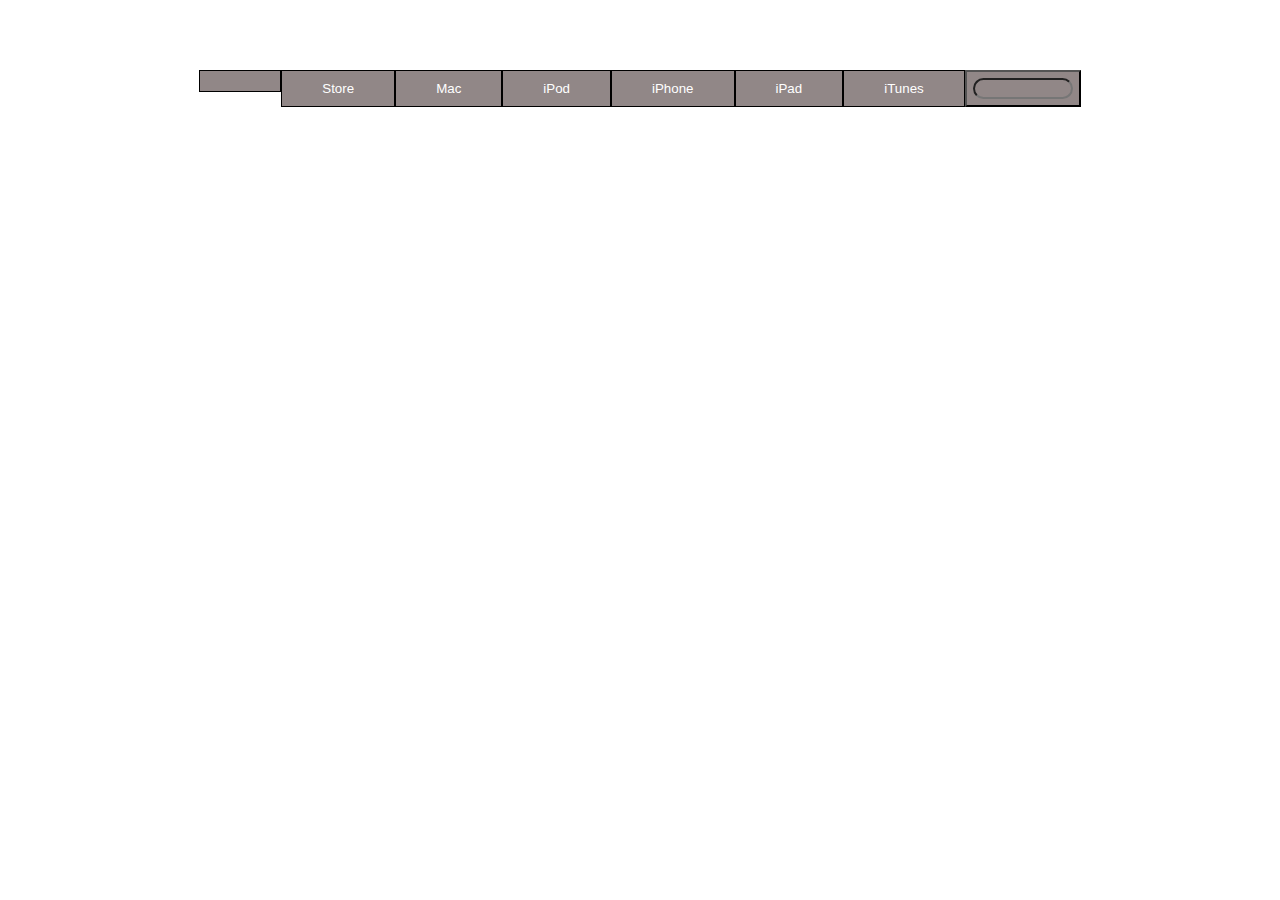
==== index.html @ 2511b032 "start Apple" ====
<!DOCTYPE html>
<html lang="en">

<head>
    <meta charset="UTF-8">
    <meta name="viewport" content="width=device-width, initial-scale=1.0">
    <link rel="stylesheet" href="https://use.fontawesome.com/releases/v5.15.1/css/all.css"
        integrity="sha384-vp86vTRFVJgpjF9jiIGPEEqYqlDwgyBgEF109VFjmqGmIY/Y4HV4d3Gp2irVfcrp" crossorigin="anonymous">
    <link rel="stylesheet" href="style.css">
    <title>Apple</title>
</head>

<body>
    <header>
        <div class="ctn">
            <button class="but"><i class="fab fa-apple"></i></button>
            <button class="but">Store</button>
            <button class="but">Mac</button>
            <button class="but">iPod</button>
            <button class="but">iPhone</button>
            <button class="but">iPad</button>
            <button class="but">iTunes</button>
            <button class="but-last"><i class="fas fa-search"></i><input class="search1" type="search"></button>
            <!-- <div>
                <p>What will your verse be?</p>
                <p>Everyone has something to share. See how people are useng</p>
                <p></p>
                <p></p>
            </div> -->
        </div>
    </header>


</body>

</html>
---- style.css ----
*,
*::before,
*::after {
    box-sizing: border-box;
}

body {
    margin: 0;
}

.ctn {
    height: 80vh;
    background: url(https://web.archive.org/web/20140301004302im_/http://images.apple.com/v/home/as/images/your_verse_hero.jpg) 50% 100% no-repeat;
    background-size: cover;
    display: flex;
    justify-content: center;
}

.but {
    border: 0.5px solid black;
    padding: 10px 40px;
    background-color: rgb(145, 135, 135);
    width: fit-content;
    height: fit-content;
    color: white;
    margin-top: 70px;
}

.search1:focus {
    width: 170px;
} 

.search1 {
    border-radius: 50px;
    background-color: rgb(145, 135, 135);
    width: 100px;
}

.but-last {
    margin-top: 70px;
    height: fit-content;
    padding: 6px;
    background-color: rgb(145, 135, 135);
    color: white;
}

.search1:hover {
    /* color: white; */
    background-color: white;
    cursor: pointer;
}
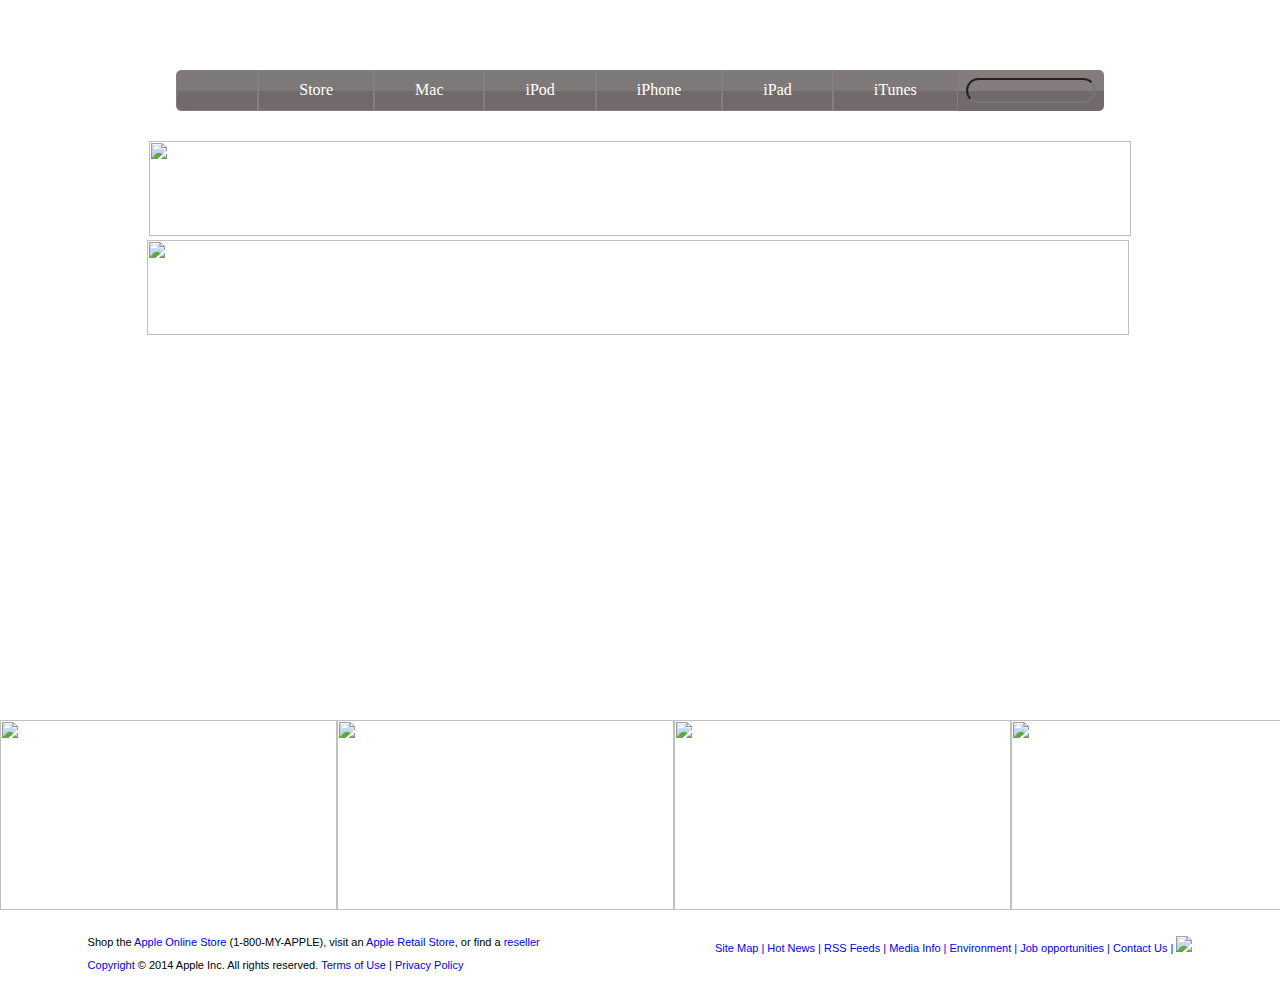
==== commit f461ba4f: "finish Apple" ====
--- a/index.html
+++ b/index.html
@@ -13,22 +13,50 @@
 <body>
     <header>
         <div class="ctn">
-            <button class="but"><i class="fab fa-apple"></i></button>
-            <button class="but">Store</button>
-            <button class="but">Mac</button>
-            <button class="but">iPod</button>
-            <button class="but">iPhone</button>
-            <button class="but">iPad</button>
-            <button class="but">iTunes</button>
-            <button class="but-last"><i class="fas fa-search"></i><input class="search1" type="search"></button>
-            <!-- <div>
-                <p>What will your verse be?</p>
-                <p>Everyone has something to share. See how people are useng</p>
-                <p></p>
-                <p></p>
-            </div> -->
+            <main class="qwert">
+                <div class="but1"><i class="fab fa-apple"></i></div>
+                <div class="but">Store</div>
+                <div class="but">Mac</div>
+                <div class="but">iPod</div>
+                <div class="but">iPhone</div>
+                <div class="but">iPad</div>
+                <div class="but">iTunes</div>
+                <div class="but-last"><input class="search1" type="search"></div>
+            </main>
+            <div class="title">
+                <img class="title1"
+                    src="https://web.archive.org/web/20140301004610im_/http://images.apple.com/home/images/your_verse_title_small_2x.png"
+                    alt="">
+                <img class="title2"
+                    src="https://web.archive.org/web/20140301004610im_/http://images.apple.com/home/images/your_verse_subhead_small_2x.png"
+                    alt="">
+                <img class="title3"
+                    src="https://rawcdn.githack.com/abrormukimov/apple-page/dd9db43bfc7c436ab6023b43e3bc4b70744c84ba/images/without-hover.png"
+                    alt="">
+            </div>
         </div>
     </header>
+    <section>
+        <div class="apple-photo">
+            <img src="https://rawcdn.githack.com/abrormukimov/apple-page/dd9db43bfc7c436ab6023b43e3bc4b70744c84ba/images/side1.jpg"
+                alt="">
+            <img src="https://rawcdn.githack.com/abrormukimov/apple-page/dd9db43bfc7c436ab6023b43e3bc4b70744c84ba/images/side2.jpg"
+                alt="">
+            <img src="https://rawcdn.githack.com/abrormukimov/apple-page/dd9db43bfc7c436ab6023b43e3bc4b70744c84ba/images/side3.jpg"
+                alt="">
+            <img src="https://rawcdn.githack.com/abrormukimov/apple-page/dd9db43bfc7c436ab6023b43e3bc4b70744c84ba/images/side4.jpg"
+                alt="">
+        </div>
+    </section>
+    <footer>
+        <div class="foot-p">
+            <p>Shop the <a href="#">Apple Online Store</a> (1-800-MY-APPLE), visit an <a href="#">Apple Retail Store</a>, or find a <a href="#">reseller</a></p>
+            <p><a href="#">Copyright</a> © 2014 Apple Inc. All rights reserved. <a href="#">Terms of Use</a> | <a href="#">Privacy Policy</a></p>
+        </div>
+        <div class="foot-p2">
+            <p><a href="#">Site Map | Hot News | RSS Feeds | Media Info | Environment | Job opportunities | Contact Us | <img src="https://rawcdn.githack.com/abrormukimov/apple-page/dd9db43bfc7c436ab6023b43e3bc4b70744c84ba/images/usa.png" class="foot-icon" ></a></p>
+        </div>
+    </footer>
 
 
 </body>
--- a/style.css
+++ b/style.css
@@ -8,22 +8,33 @@
     margin: 0;
 }
 
+footer,
+.apple-photo,
+.qwert,
 .ctn {
+    display: flex;
+}
+
+.ctn {
+    flex-direction: column;
     height: 80vh;
     background: url(https://web.archive.org/web/20140301004302im_/http://images.apple.com/v/home/as/images/your_verse_hero.jpg) 50% 100% no-repeat;
     background-size: cover;
-    display: flex;
+    text-align: center;
+}
+
+.qwert {
     justify-content: center;
 }
 
+.but1,
 .but {
-    border: 0.5px solid black;
+    border: 0.5px solid gray;
     padding: 10px 40px;
-    background-color: rgb(145, 135, 135);
-    width: fit-content;
-    height: fit-content;
+    background-color: rgb(155, 155, 155);
     color: white;
     margin-top: 70px;
+    background-image: linear-gradient(rgba(114, 106, 106, 0.7) 50%, rgba(114, 106, 106, 1) 50%);
 }
 
 .search1:focus {
@@ -32,20 +43,74 @@
 
 .search1 {
     border-radius: 50px;
-    background-color: rgb(145, 135, 135);
-    width: 100px;
+    height: 25px;
+    width: 130px;
+    background: url(https://raw.githubusercontent.com/abrormukimov/apple-page/master/images/search.png) no-repeat;
+    background-size: 12px;
+    background-position: 5px center;
+    outline: none;
+}
+
+.but1 {
+    border-bottom-left-radius: 5px;
+    border-top-left-radius: 5px;
 }
 
 .but-last {
     margin-top: 70px;
-    height: fit-content;
-    padding: 6px;
+    padding: 8px;
     background-color: rgb(145, 135, 135);
+    border-bottom-right-radius: 5px;
+    border-top-right-radius: 5px;
+    border: 0.5px gray;
+    background-image: linear-gradient(rgba(128, 120, 120, 0.7) 50%, rgba(114, 106, 106, 1) 50%);
+}
+
+.search1:hover,
+.but1:hover,
+.but:hover {
+    cursor: pointer;
+}
+
+.title {
     color: white;
 }
 
-.search1:hover {
-    /* color: white; */
-    background-color: white;
-    cursor: pointer;
-}+.title2,
+.title1 {
+    width: 982px;
+    height: 95px;
+}
+
+.title3,
+.title1 {
+    margin-top: 30px;
+}
+
+.apple-photo img {
+    width: 337px;
+    height: 190px;
+}
+
+footer {
+    justify-content: space-around;
+    margin-top: 15px;
+}
+
+.foot-p2,
+.foot-p {
+    font-size: 11px;
+    font-family: sans-serif;
+}
+
+a {
+    text-decoration: none;
+}
+
+.foot-icon {
+    width: 12px;
+}
+
+/* * {
+    border: 1px solid black;
+} */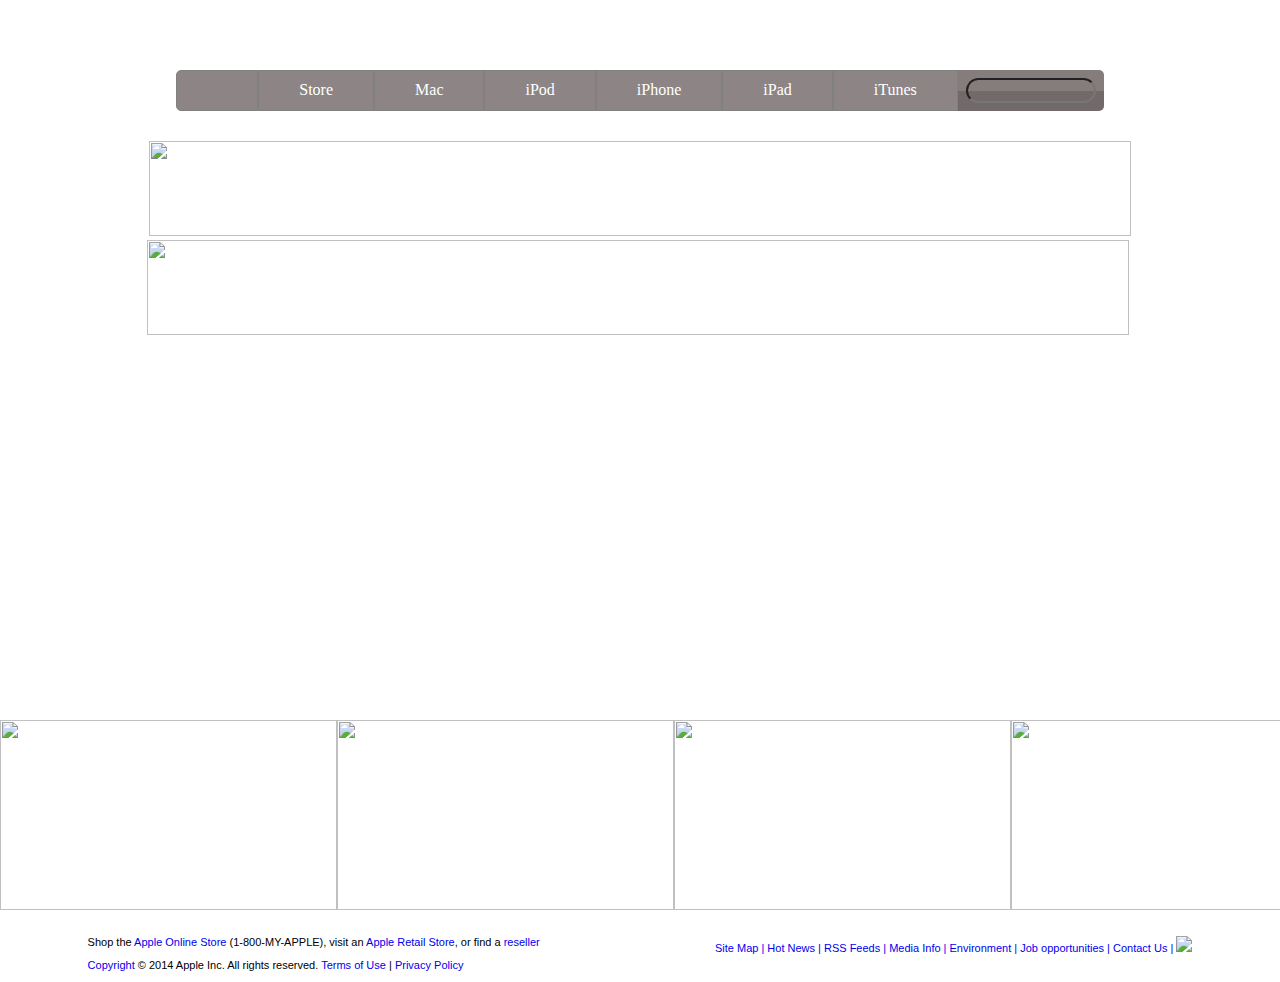
==== commit 35775c57: "modified html" ====
--- a/index.html
+++ b/index.html
@@ -2,62 +2,71 @@
 <html lang="en">
 
 <head>
-    <meta charset="UTF-8">
-    <meta name="viewport" content="width=device-width, initial-scale=1.0">
-    <link rel="stylesheet" href="https://use.fontawesome.com/releases/v5.15.1/css/all.css"
-        integrity="sha384-vp86vTRFVJgpjF9jiIGPEEqYqlDwgyBgEF109VFjmqGmIY/Y4HV4d3Gp2irVfcrp" crossorigin="anonymous">
-    <link rel="stylesheet" href="style.css">
-    <title>Apple</title>
+  <meta charset="UTF-8">
+  <meta name="viewport" content="width=device-width, initial-scale=1.0">
+  <link rel="stylesheet" href="https://use.fontawesome.com/releases/v5.15.1/css/all.css"
+    integrity="sha384-vp86vTRFVJgpjF9jiIGPEEqYqlDwgyBgEF109VFjmqGmIY/Y4HV4d3Gp2irVfcrp" crossorigin="anonymous">
+  <link rel="stylesheet" href="style.css">
+  <title>Apple</title>
 </head>
 
 <body>
-    <header>
-        <div class="ctn">
-            <main class="qwert">
-                <div class="but1"><i class="fab fa-apple"></i></div>
-                <div class="but">Store</div>
-                <div class="but">Mac</div>
-                <div class="but">iPod</div>
-                <div class="but">iPhone</div>
-                <div class="but">iPad</div>
-                <div class="but">iTunes</div>
-                <div class="but-last"><input class="search1" type="search"></div>
-            </main>
-            <div class="title">
-                <img class="title1"
-                    src="https://web.archive.org/web/20140301004610im_/http://images.apple.com/home/images/your_verse_title_small_2x.png"
-                    alt="">
-                <img class="title2"
-                    src="https://web.archive.org/web/20140301004610im_/http://images.apple.com/home/images/your_verse_subhead_small_2x.png"
-                    alt="">
-                <img class="title3"
-                    src="https://rawcdn.githack.com/abrormukimov/apple-page/dd9db43bfc7c436ab6023b43e3bc4b70744c84ba/images/without-hover.png"
-                    alt="">
-            </div>
-        </div>
-    </header>
-    <section>
-        <div class="apple-photo">
-            <img src="https://rawcdn.githack.com/abrormukimov/apple-page/dd9db43bfc7c436ab6023b43e3bc4b70744c84ba/images/side1.jpg"
-                alt="">
-            <img src="https://rawcdn.githack.com/abrormukimov/apple-page/dd9db43bfc7c436ab6023b43e3bc4b70744c84ba/images/side2.jpg"
-                alt="">
-            <img src="https://rawcdn.githack.com/abrormukimov/apple-page/dd9db43bfc7c436ab6023b43e3bc4b70744c84ba/images/side3.jpg"
-                alt="">
-            <img src="https://rawcdn.githack.com/abrormukimov/apple-page/dd9db43bfc7c436ab6023b43e3bc4b70744c84ba/images/side4.jpg"
-                alt="">
-        </div>
-    </section>
-    <footer>
-        <div class="foot-p">
-            <p>Shop the <a href="#">Apple Online Store</a> (1-800-MY-APPLE), visit an <a href="#">Apple Retail Store</a>, or find a <a href="#">reseller</a></p>
-            <p><a href="#">Copyright</a> © 2014 Apple Inc. All rights reserved. <a href="#">Terms of Use</a> | <a href="#">Privacy Policy</a></p>
-        </div>
-        <div class="foot-p2">
-            <p><a href="#">Site Map | Hot News | RSS Feeds | Media Info | Environment | Job opportunities | Contact Us | <img src="https://rawcdn.githack.com/abrormukimov/apple-page/dd9db43bfc7c436ab6023b43e3bc4b70744c84ba/images/usa.png" class="foot-icon" ></a></p>
-        </div>
-    </footer>
+  <header>
+    <div class="ctn">
+      <main class="qwert">
+        <div class="but1"><i class="fab fa-apple"></i></div>
+        <div class="but">Store</div>
+        <div class="but">Mac</div>
+        <div class="but">iPod</div>
+        <div class="but">iPhone</div>
+        <div class="but">iPad</div>
+        <div class="but">iTunes</div>
+        <div class="but-last"><input class="search1" type="search"></div>
+      </main>
+      <div class="title">
+        <img class="title1"
+          src="https://web.archive.org/web/20140301004610im_/http://images.apple.com/home/images/your_verse_title_small_2x.png"
+          alt="">
+        <img class="title2"
+          src="https://web.archive.org/web/20140301004610im_/http://images.apple.com/home/images/your_verse_subhead_small_2x.png"
+          alt="">
+        <img class="title3"
+          src="https://rawcdn.githack.com/abrormukimov/apple-page/dd9db43bfc7c436ab6023b43e3bc4b70744c84ba/images/without-hover.png"
+          alt="">
+      </div>
+    </div>
+  </header>
 
+  <section>
+    <div class="apple-photo">
+      <img
+        src="https://rawcdn.githack.com/abrormukimov/apple-page/dd9db43bfc7c436ab6023b43e3bc4b70744c84ba/images/side1.jpg"
+        alt="">
+      <img
+        src="https://rawcdn.githack.com/abrormukimov/apple-page/dd9db43bfc7c436ab6023b43e3bc4b70744c84ba/images/side2.jpg"
+        alt="">
+      <img
+        src="https://rawcdn.githack.com/abrormukimov/apple-page/dd9db43bfc7c436ab6023b43e3bc4b70744c84ba/images/side3.jpg"
+        alt="">
+      <img
+        src="https://rawcdn.githack.com/abrormukimov/apple-page/dd9db43bfc7c436ab6023b43e3bc4b70744c84ba/images/side4.jpg"
+        alt="">
+    </div>
+  </section>
+
+  <footer>
+    <div class="foot-p">
+      <p>Shop the <a href="#">Apple Online Store</a> (1-800-MY-APPLE), visit an <a href="#">Apple Retail Store</a>, or
+        find a <a href="#">reseller</a></p>
+      <p><a href="#">Copyright</a> © 2014 Apple Inc. All rights reserved. <a href="#">Terms of Use</a> | <a
+          href="#">Privacy Policy</a></p>
+    </div>
+    <div class="foot-p2">
+      <p><a href="#">Site Map | Hot News | RSS Feeds | Media Info | Environment | Job opportunities | Contact Us | <img
+            src="https://rawcdn.githack.com/abrormukimov/apple-page/dd9db43bfc7c436ab6023b43e3bc4b70744c84ba/images/usa.png"
+            class="foot-icon"></a></p>
+    </div>
+  </footer>
 
 </body>
 
--- a/style.css
+++ b/style.css
@@ -27,18 +27,27 @@
     justify-content: center;
 }
 
+.but1:hover,
+.but:hover {
+    /* background-color: black; */
+    /* color: lin black; */
+    /* background: linear-gradient(rgba(41, 40, 40, 0.7)); */
+}
+
 .but1,
 .but {
     border: 0.5px solid gray;
     padding: 10px 40px;
-    background-color: rgb(155, 155, 155);
+    background-color: rgba(141, 133, 133);
     color: white;
     margin-top: 70px;
-    background-image: linear-gradient(rgba(114, 106, 106, 0.7) 50%, rgba(114, 106, 106, 1) 50%);
+    /* background-image: linear-gradient(rgba(114, 106, 106, 0.7) 50%, rgba(114, 106, 106, 1) 50%); */
 }
 
 .search1:focus {
     width: 170px;
+    background-color: white;
+    padding-left: 20px;
 } 
 
 .search1 {
@@ -66,10 +75,10 @@
     background-image: linear-gradient(rgba(128, 120, 120, 0.7) 50%, rgba(114, 106, 106, 1) 50%);
 }
 
-.search1:hover,
 .but1:hover,
 .but:hover {
     cursor: pointer;
+    background-color: black;
 }
 
 .title {
@@ -86,6 +95,10 @@
 .title1 {
     margin-top: 30px;
 }
+
+/* .title3:hover {
+    text-decoration: underline;
+} */
 
 .apple-photo img {
     width: 337px;
@@ -112,5 +125,5 @@
 }
 
 /* * {
-    border: 1px solid black;
+    border: 1px solid red;
 } */